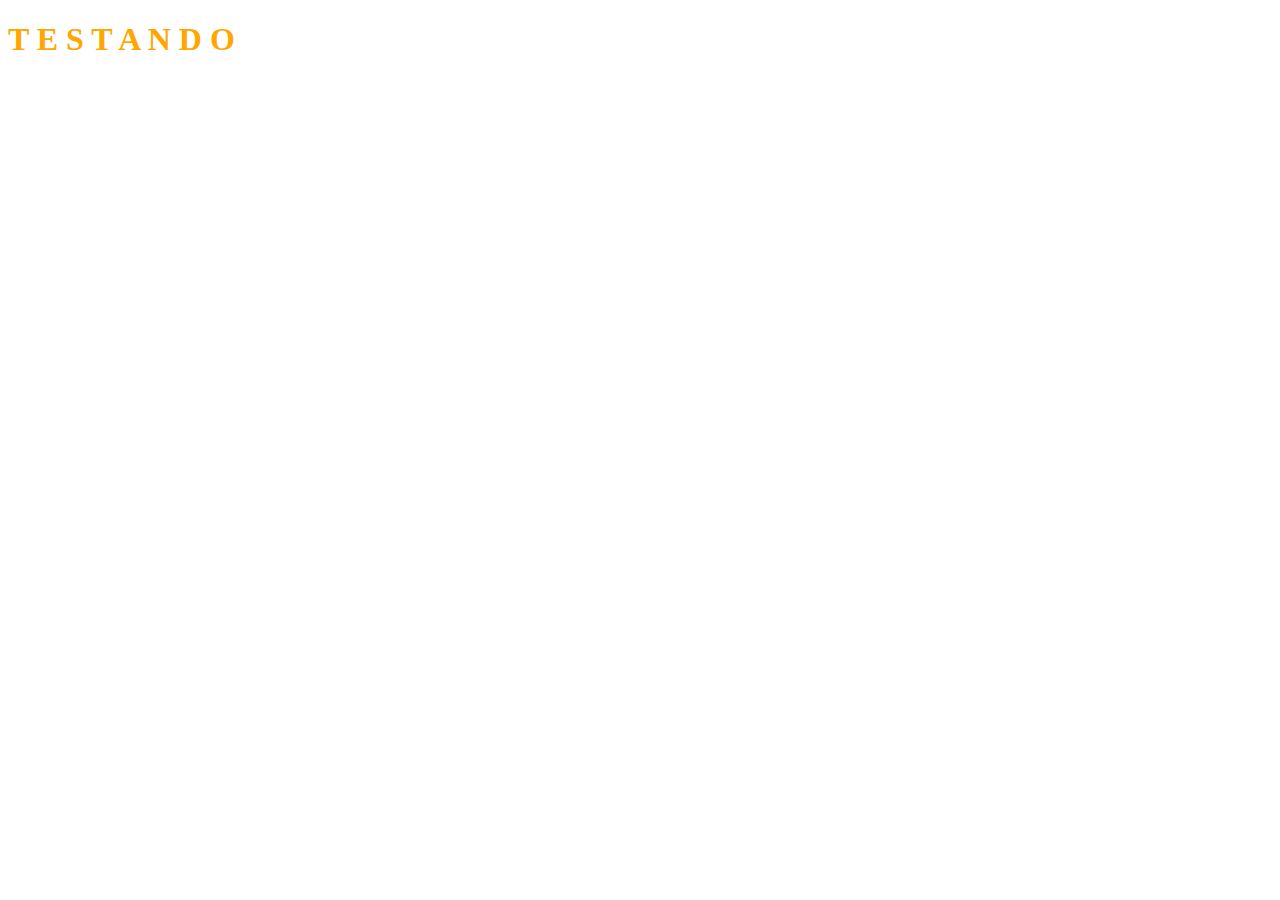
==== teste.html @ 16f79fa1 "Adição de 2 notas" ====
<!DOCTYPE html>
<!---->
<html lang="pt-br" dir="ltr">

<head>
    <meta charset="utf-8">
    <title>Não importa</title>
</head>

<body>
    <h1 style="color:rgb(255, 166, 0)">T E S T A N D O</h1>
</body>

</html>
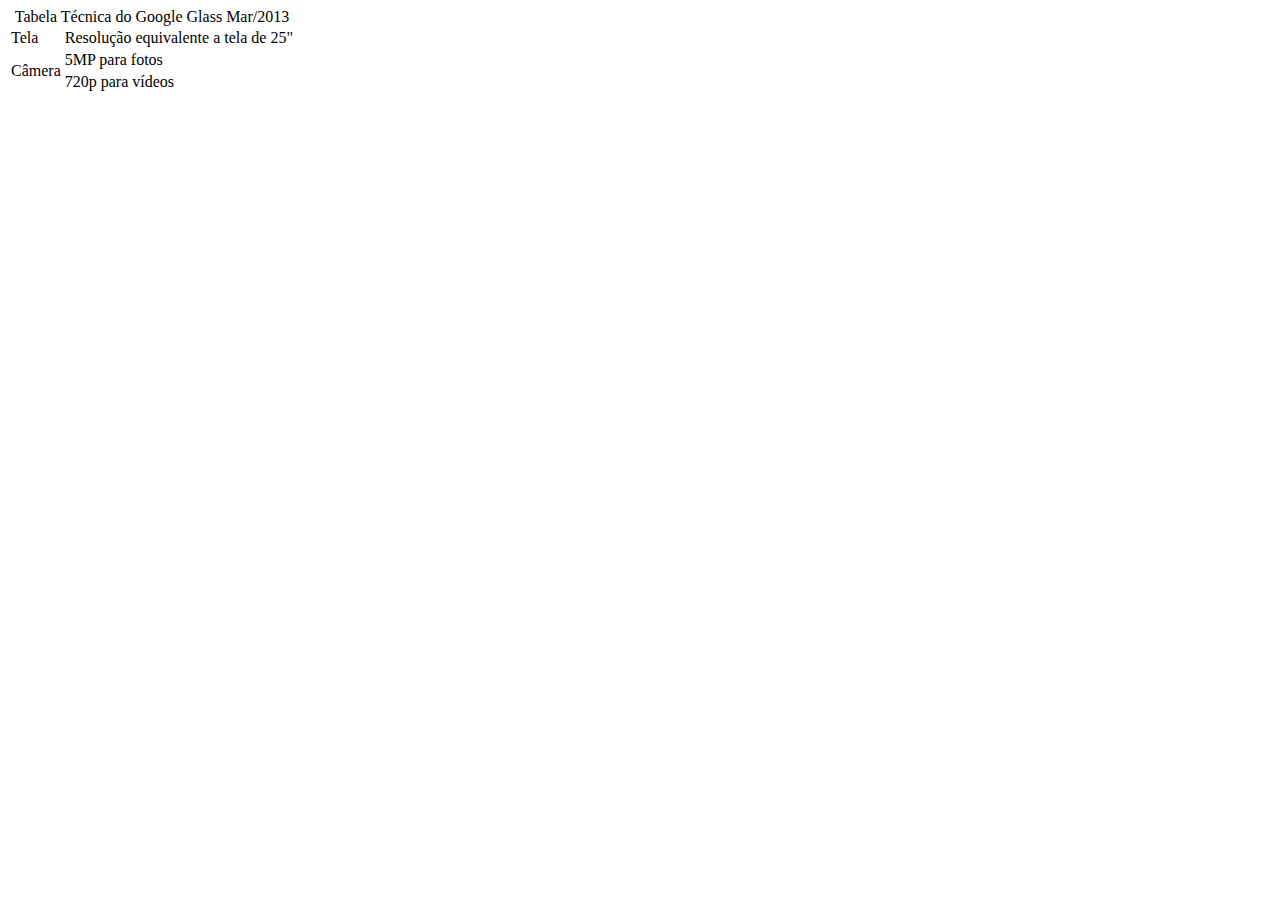
==== commit ce384e31: "Menu e Tabela" ====
--- a/teste.html
+++ b/teste.html
@@ -8,7 +8,25 @@
 </head>
 
 <body>
-    <h1 style="color:rgb(255, 166, 0)">T E S T A N D O</h1>
+    <table id="tabla">
+        <caption>
+            Tabela Técnica do Google Glass <span>Mar/2013</span>
+        </caption>
+    
+        <tr>
+            <td class="ce">Tela</td>
+            <td class="cd">Resolução equivalente a tela de 25"</td>
+        </tr>
+    
+        <tr> <!-- Rowspan Colspan para mesclar células -->
+            <td class="ce" rowspan="2" >Câmera</td>
+            <td class="cd">5MP para fotos</td>
+        </tr>
+        
+        <tr>
+            <td class="cd">720p para vídeos</td>
+        </tr>
+    </table>
 </body>
 
 </html>